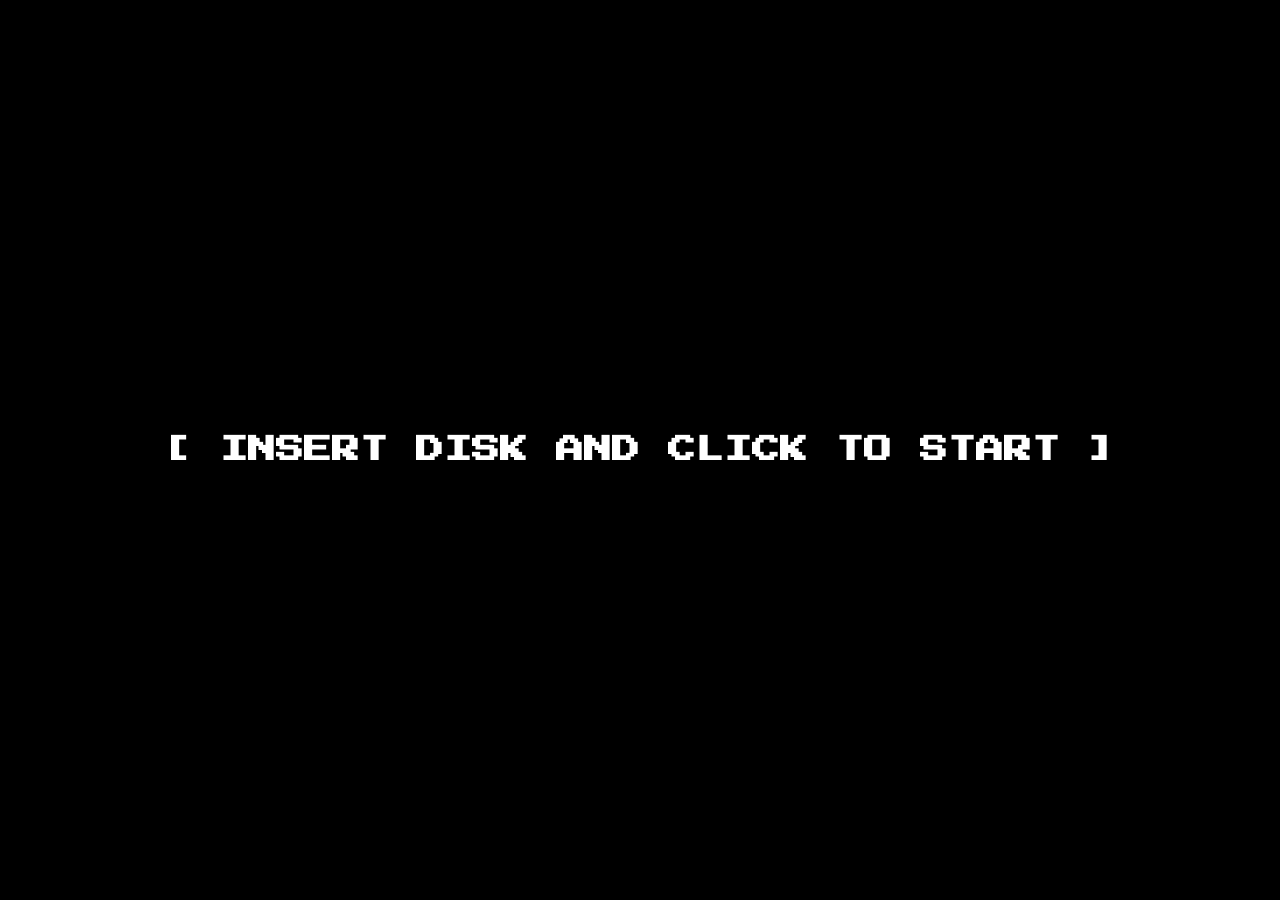
==== chiptunes-fantasy-dev/index.html @ 9811054d "Laden von unkomprimierten YM-Files hinzugefügt." ====
<!DOCTYPE html>
<html lang="de">
<head>
    <meta charset="UTF-8">
    <meta name="viewport" content="width=device-width, initial-scale=1.0">
    <title>Retro Scene Music-Disk</title>
    <link rel="stylesheet" href="css/style.css">
    <link rel="icon" href="data:,">
    <!-- Retro Fonts laden -->
    <link href="https://fonts.googleapis.com/css2?family=Press+Start+2P&family=VT323&display=swap" rel="stylesheet">
</head>
<body class="theme-c64"> 

    <div id="boot-screen">
        <h1 class="blink">[ INSERT DISK AND CLICK TO START ]</h1>
    </div>

    <div id="demo-container" class="hidden">
        
        <div id="visual-zone">
            <canvas id="demo-canvas"></canvas>
            <div class="scanlines"></div> 
        </div>

        <div id="ui-zone">
            <div id="player-panel">
                
                <!-- NEU: Saubere data-theme Attribute statt onclick! -->
                <div class="system-tabs">
                    <button class="tab-btn active" data-theme="theme-c64">C64</button>
                    <button class="tab-btn" data-theme="theme-amiga">AMIGA</button>
                    <button class="tab-btn" data-theme="theme-atari">ATARI ST</button>
                </div>
                
                <ul id="tracklist"></ul>
                
                <div class="controls">
                    <button id="btn-prev">⏮</button>
                    <button id="btn-play">▶ / ⏸</button>
                    <button id="btn-next">⏭</button>
                </div>
                
                <!-- NEU: Die Timeline (Dauer des Tracks) -->
                <div class="timeline-control">
                    <span id="time-current">00:00</span>
                    <input type="range" id="progress-slider" min="0" max="100" value="0" disabled>
                    <span id="time-total">00:00</span>
                </div>

                <div class="volume-control">
                    <label>VOL</label>
                    <input type="range" id="volume-slider" min="0" max="1" step="0.01" value="0.5">
                </div>
            </div>

            <div id="museum-panel">
                <div class="museum-header">
                    <h2>>>> INFO: MOS Technology SID 6581</h2>
                </div>
                <div class="museum-content" id="info-text">
                    <p class="blinking-cursor">_</p>
                </div>
            </div>

        </div>

        <div id="scroller-zone">
            <canvas id="scroller-canvas"></canvas>
        </div>

    </div>

    <!-- WICHTIG: Das Skript MUSS ans Ende des Bodys! -->
    <script type="module" src="js/app.js"></script>
</body>
</html>
---- chiptunes-fantasy-dev/css/style.css ----
/* Globale Variablen für dynamisches Theming */
:root {
    /* Standard: C64 Theme */
    --bg-color: #352879;      /* C64 Dunkelblau */
    --fg-color: #6c5eb5;      /* C64 Hellblau */
    --text-color: #6c5eb5;
    --highlight-color: #ffffff;
    --font-main: 'Press Start 2P', monospace;
    --font-size-base: 10px;
}

body.theme-amiga {
    --bg-color: #000000;      /* Workbench Rand */
    --fg-color: #0055aa;      /* Amiga Blau */
    --text-color: #ffffff;
    --highlight-color: #ff8800; /* Amiga Orange */
    --font-main: 'VT323', monospace;
    --font-size-base: 18px;
}

body.theme-atari {
    --bg-color: #000000;      /* Atari ST Monochrom */
    --fg-color: #222222;
    --text-color: #55ff55;    /* Atari Grün */
    --highlight-color: #ffffff;
    --font-main: 'VT323', monospace;
    --font-size-base: 20px;
}

/* Reset & Basis-Setup */
* {
    box-sizing: border-box;
    margin: 0;
    padding: 0;
}

body, html {
    width: 100%;
    height: 100%;
    background-color: var(--bg-color);
    color: var(--text-color);
    font-family: var(--font-main);
    overflow: hidden; /* Keine Scrollbalken erlaubt in einer Demo! */
    transition: background-color 0.5s, color 0.5s;
}

/* --- BOOT SCREEN --- */
#boot-screen {
    display: flex;
    justify-content: center;
    align-items: center;
    height: 100vh;
    background-color: #000;
    color: #fff;
    cursor: pointer;
    font-size: 14px;
}

.blink {
    animation: blinker 1s linear infinite;
}
@keyframes blinker {
    50% { opacity: 0; }
}

.hidden {
    display: none !important;
}

/* --- HAUPT LAYOUT --- */
#demo-container {
    display: flex;
    flex-direction: column;
    height: 100vh;
}

/* 1. VISUAL ZONE (Canvas) */
#visual-zone {
    height: 40vh;
    position: relative;
    background-color: #000;
    border-bottom: 4px solid var(--text-color);
}
#demo-canvas {
    width: 100%;
    height: 100%;
    display: block;
}

/* Scanlines für Retro CRT Feeling */
.scanlines {
    position: absolute;
    top: 0; left: 0; right: 0; bottom: 0;
    background: linear-gradient(rgba(18, 16, 16, 0) 50%, rgba(0, 0, 0, 0.25) 50%), linear-gradient(90deg, rgba(255, 0, 0, 0.06), rgba(0, 255, 0, 0.02), rgba(0, 0, 255, 0.06));
    background-size: 100% 4px, 3px 100%;
    pointer-events: none;
}

/* 2. UI ZONE (Player + Museum) */
#ui-zone {
    height: 50vh;
    display: flex;
    background-color: var(--bg-color);
    padding: 20px;
    gap: 20px;
}

/* Linke Spalte: Player */
#player-panel {
    flex: 0 0 35%;
    display: flex;
    color: var(--bg-color); /* Schrift dunkelblau auf hellblauem Grund */
    flex-direction: column;
    border: 2px solid var(--text-color);
    background-color: var(--fg-color);
    padding: 10px;
}

.system-tabs {
    display: flex;
    justify-content: space-between;
    margin-bottom: 15px;
}

.tab-btn {
    background: var(--bg-color);
    color: var(--text-color);
    border: 2px solid var(--text-color);
    padding: 5px 10px;
    font-family: var(--font-main);
    font-size: var(--font-size-base);
    cursor: pointer;
}

.tab-btn.active, .tab-btn:hover {
    background: var(--text-color);
    color: var(--bg-color);
}

#tracklist {
    list-style: none;
    flex-grow: 1;
    overflow-y: auto;
    font-size: var(--font-size-base);
    line-height: 1.8;
}

#tracklist li {
    cursor: pointer;
    padding: 2px 5px;
    color: var(--bg-color); 
}

#tracklist li:hover {
    background: var(--bg-color); /* Bei Hover: Hintergrund dunkel... */
    color: var(--fg-color);      /* ...und Schrift hell */
}

.active-track {
    background: var(--highlight-color);
    color: var(--bg-color) !important;
    animation: blinker 2s infinite;
}

.controls {
    display: flex;
    justify-content: center;
    gap: 15px;
    margin-top: 10px;
}

.controls button {
    background: none;
    border: 2px solid var(--text-color);
    font-size: 20px;
    cursor: pointer;
    padding: 5px 10px;
    color: var(--bg-color);
    border-color: var(--bg-color);
}
/* --- TIMELINE --- */
.timeline-control {
    display: flex;
    align-items: center;
    gap: 10px;
    margin-top: 15px;
    color: var(--bg-color);
    font-size: calc(var(--font-size-base) * 0.8);
}
.timeline-control input[type="range"] {
    flex-grow: 1;
    -webkit-appearance: none;
    background: var(--bg-color);
    height: 4px;
    outline: none;
}
.timeline-control input[type="range"]::-webkit-slider-thumb {
    -webkit-appearance: none;
    width: 8px;
    height: 8px;
    background: var(--bg-color);
}

/* --- VOLUME SLIDER --- */
.volume-control {
    display: flex;
    align-items: center;
    gap: 10px;
    margin-top: 10px;
    color: var(--bg-color);
    font-size: calc(var(--font-size-base) * 0.8);
}

.volume-control input[type="range"] {
    flex-grow: 1;
    -webkit-appearance: none;
    background: var(--bg-color);
    height: 4px;
    outline: none;
}

.volume-control input[type="range"]::-webkit-slider-thumb {
    -webkit-appearance: none;
    width: 15px;
    height: 15px;
    background: var(--bg-color);
    border: 2px solid var(--text-color);
    cursor: pointer;
}

/* Rechte Spalte: Museum */
#museum-panel {
    flex: 1;
    border: 2px solid var(--text-color);
    background-color: var(--bg-color);
    padding: 15px;
    display: flex;
    flex-direction: column;
}

.museum-header h2 {
    font-size: calc(var(--font-size-base) * 1.2);
    margin-bottom: 15px;
    border-bottom: 2px dashed var(--text-color);
    padding-bottom: 5px;
    color: var(--highlight-color);
}

.museum-content {
    font-size: var(--font-size-base);
    line-height: 1.5;
    overflow-y: auto;
}

.museum-content p {
    margin-bottom: 15px;
}

.blinking-cursor {
    display: inline-block;
    width: 10px;
    background-color: var(--text-color);
    animation: blinker 1s step-end infinite;
}

/* 3. SCROLLER ZONE */
#scroller-zone {
    height: 10vh;
    background-color: #000;
    border-top: 4px solid var(--text-color);
}
#scroller-canvas {
    width: 100%;
    height: 100%;
    display: block;
}
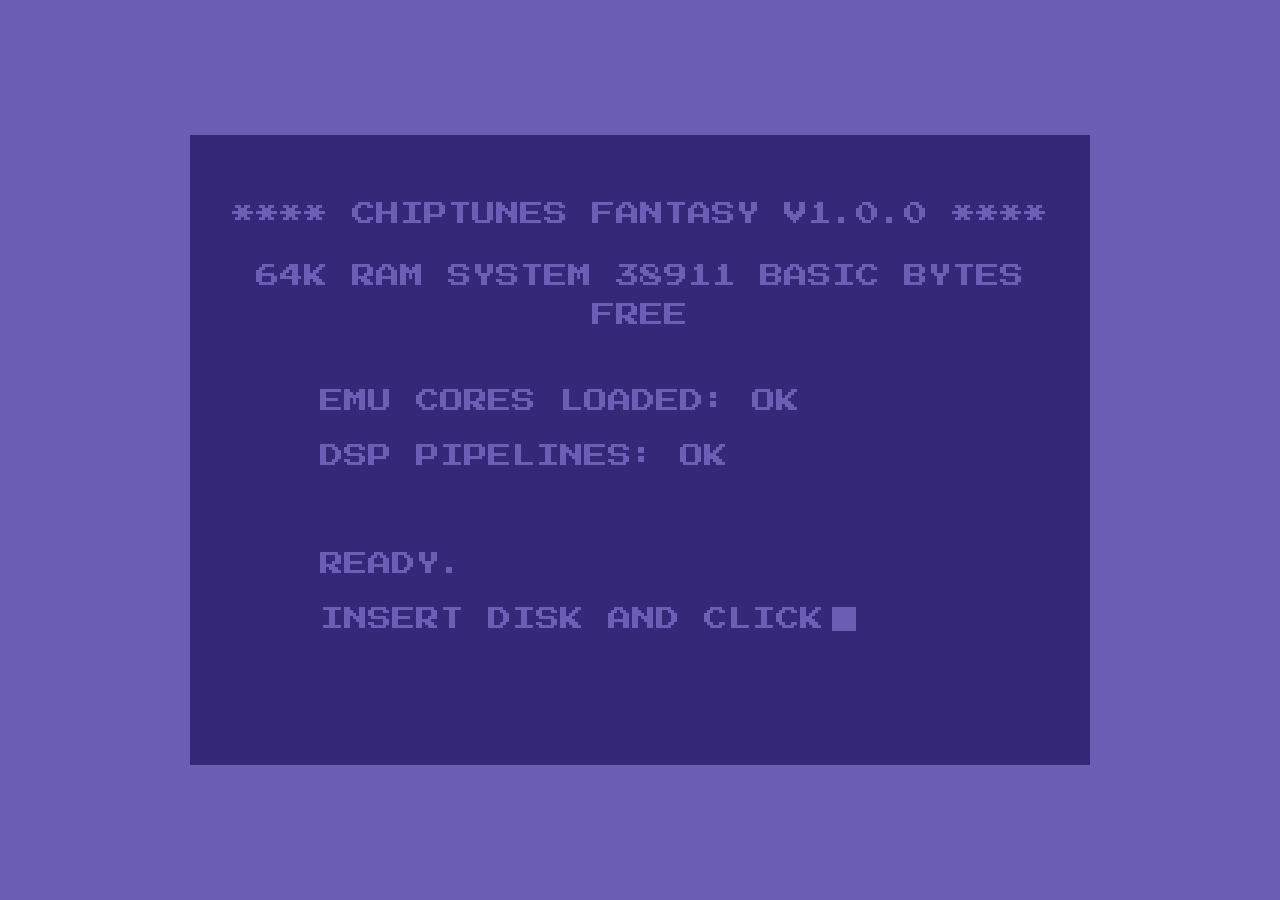
==== commit b3c80ec3: "feat(ui-boot): redesign boot screen as C64 basic cold-boot simulator - Replaced the minimalist black" ====
--- a/chiptunes-fantasy-dev/index.html
+++ b/chiptunes-fantasy-dev/index.html
@@ -3,56 +3,137 @@
 <head>
     <meta charset="UTF-8">
     <meta name="viewport" content="width=device-width, initial-scale=1.0">
-    <title>Retro Scene Music-Disk</title>
+    <title>Chiptunes Fantasy</title>
     <link rel="stylesheet" href="css/style.css">
-    <link rel="icon" href="data:,">
+    
+    <!-- Inline-Daten-Icon, das dem Browser sagt: "Suche nicht nach einer favicon.ico!" -->
+    <link rel="icon" href="data:image/svg+xml;utf8,<svg xmlns='http://www.w3.org/2000/svg' viewBox='0 0 100 100'><text y='0.9em' font-size='90'>🎵</text></svg>">
+    
+    <!-- PWA & iOS Standalone Support -->
+    <link rel="manifest" href="manifest.json">
+    <meta name="apple-mobile-web-app-capable" content="yes">
+    <meta name="apple-mobile-web-app-status-bar-style" content="black-translucent">
+    <meta name="apple-mobile-web-app-title" content="Chiptunes">
+    
+    <!-- Hochauflösendes, inline-codiertes Vektor-Homescreen-Icon für Apple-Geräte -->
+    <link rel="apple-touch-icon" href="data:image/svg+xml;utf8,<svg xmlns='http://www.w3.org/2000/svg' width='180' height='180' viewBox='0 0 180 180'><rect width='180' height='180' fill='%23352879'/><text x='50%25' y='55%25' dominant-baseline='middle' text-anchor='middle' fill='%23ffffff' font-family='monospace' font-size='80' font-weight='bold'>[⛶]</text></svg>">
+
     <!-- Retro Fonts laden -->
     <link href="https://fonts.googleapis.com/css2?family=Press+Start+2P&family=VT323&display=swap" rel="stylesheet">
 </head>
 <body class="theme-c64"> 
 
     <div id="boot-screen">
-        <h1 class="blink">[ INSERT DISK AND CLICK TO START ]</h1>
+        <div class="boot-box">
+            <p class="boot-header">**** CHIPTUNES FANTASY V1.0.0 ****</p>
+            <p class="boot-subheader">64K RAM SYSTEM  38911 BASIC BYTES FREE</p>
+            <div class="boot-logs">
+                <p>EMU CORES LOADED: OK</p>
+                <p>DSP PIPELINES: OK</p>
+                <br>
+                <p>READY.</p>
+                <p>INSERT DISK AND CLICK<span class="boot-cursor"></span></p>
+            </div>
+        </div>
     </div>
 
     <div id="demo-container" class="hidden">
+
+        <!-- ZONE 1: Das Spektakel (40% Höhe) -->
+        <div id="visual-zone">
+
+            <canvas id="demo-canvas"></canvas>
+                        
+            <!-- Das animierte Chiptunes Fantasy Logo -->
+            <div id="brand-logo">
+                <div class="brand-main">CHIPTUNES</div>
+                <div class="brand-sub">FANTASY</div>
+            </div>
+
+            <!-- Das nerdige Hardware-HUD -->
+            <div id="chip-hud" class="collapsed">
+                <div class="hud-header">
+                    <span id="hud-title">DSP REGISTERS</span>
+                    <div>
+                        <button id="btn-hud-info" class="hidden" title="Toggle Cheat Sheet">[?]</button>
+                        <button id="btn-hud-toggle" title="Toggle HUD">[+]</button>
+                    </div>
+                </div>
+                
+                <div id="hud-body" class="hidden">
+                    <div id="hud-matrix"></div>
+                    <div id="hud-legend" class="hidden"></div>
+                </div>
+            </div>
+
+            <!-- PURE AUDIO OVERLAY -->
+            <div id="eco-overlay" class="hidden">
+                <div class="eco-box">
+                    <h2 class="blink">[ PURE AUDIO MODE ]</h2>
+                    <p>Visual processing suspended to conserve power.</p>
+                    <p>DSP Cores running at maximum priority.</p>
+                    <!-- BUGFIX: Tag am Ende korrekt auf </p> geändert -->
+                    <p style="color: var(--text-color); margin-top: 15px; font-weight: bold;">>>> SCREEN SLEEP DISABLED <<<</p>
+                    <button id="btn-eco-off">WAKE UP</button>
+                </div>
+            </div>
+            <!-- NEU: Der Fullscreen-Button Overlay -->
+            <button id="btn-fullscreen" title="Toggle Fullscreen">[ ⛶ ]</button>
+            
+            <div class="scanlines"></div> <!-- CRT Monitor Effekt -->
+        </div>
         
-        <div id="visual-zone">
-            <canvas id="demo-canvas"></canvas>
-            <div class="scanlines"></div> 
+        <!-- DIE STICKY PLAYBACK BAR -->
+        <div id="playback-bar">
+        <div class="controls">
+                <!-- Klassische Tracker ASCII-Buttons -->
+                <button id="btn-prev">|&lt;</button>
+                <button id="btn-play">&gt; / ||</button>
+                <button id="btn-next">&gt;|</button>
+                <button id="btn-eco" title="Pure Audio Mode">ECO</button>
+            </div>
+            
+            <div class="timeline-control">
+                <!-- NEU: Das retro-designte Subsong-Display -->
+                <span id="subsong-display" class="hidden"></span>
+                <span id="time-current">00:00</span>
+                <input type="range" id="progress-slider" min="0" max="100" value="0" disabled>
+                <span id="time-total">00:00</span>
+            </div>
+
+            <div class="volume-control">
+                <label>VOL</label>
+                <input type="range" id="volume-slider" min="0" max="1" step="0.01" value="0.5">
+            </div>
         </div>
 
+        <!-- ZONE 2 & 3: Player und Museum -->
         <div id="ui-zone">
+            
+            <!-- Linke Spalte: Player & Tracklist -->
             <div id="player-panel">
-                
-                <!-- NEU: Saubere data-theme Attribute statt onclick! -->
                 <div class="system-tabs">
                     <button class="tab-btn active" data-theme="theme-c64">C64</button>
                     <button class="tab-btn" data-theme="theme-amiga">AMIGA</button>
                     <button class="tab-btn" data-theme="theme-atari">ATARI ST</button>
                 </div>
                 
-                <ul id="tracklist"></ul>
-                
-                <div class="controls">
-                    <button id="btn-prev">⏮</button>
-                    <button id="btn-play">▶ / ⏸</button>
-                    <button id="btn-next">⏭</button>
+                <div class="core-control">
+                    <label>CORE:</label>
+                    <select id="core-selector"></select>
                 </div>
                 
-                <!-- NEU: Die Timeline (Dauer des Tracks) -->
-                <div class="timeline-control">
-                    <span id="time-current">00:00</span>
-                    <input type="range" id="progress-slider" min="0" max="100" value="0" disabled>
-                    <span id="time-total">00:00</span>
+                <!-- Auf 55°C Standard-Betriebstemperatur initialisiert -->
+                <div class="core-control hidden" id="temp-control-container" style="margin-top: -15px; margin-bottom: 25px; font-size: calc(var(--font-size-base) * 0.8);">
+                    <label>TEMP:</label>
+                    <input type="range" id="temp-slider" min="15" max="75" value="55" style="flex-grow: 1; height: 8px; outline: none; cursor: pointer;">
+                    <span id="temp-display" style="width: 45px; text-align: right;">55°C</span>
                 </div>
+                
+                <ul id="tracklist"></ul>
+            </div> <!-- Ende player-panel -->
 
-                <div class="volume-control">
-                    <label>VOL</label>
-                    <input type="range" id="volume-slider" min="0" max="1" step="0.01" value="0.5">
-                </div>
-            </div>
-
+            <!-- Rechte Spalte: Museum / Info -->
             <div id="museum-panel">
                 <div class="museum-header">
                     <h2>>>> INFO: MOS Technology SID 6581</h2>
@@ -60,15 +141,16 @@
                 <div class="museum-content" id="info-text">
                     <p class="blinking-cursor">_</p>
                 </div>
-            </div>
+            </div> <!-- Ende museum-panel -->
 
-        </div>
+        </div> <!-- Ende ui-zone -->
 
+        <!-- ZONE 4: Scroller -->
         <div id="scroller-zone">
             <canvas id="scroller-canvas"></canvas>
         </div>
 
-    </div>
+    </div> <!-- Ende demo-container -->
 
     <!-- WICHTIG: Das Skript MUSS ans Ende des Bodys! -->
     <script type="module" src="js/app.js"></script>
--- a/chiptunes-fantasy-dev/css/style.css
+++ b/chiptunes-fantasy-dev/css/style.css
@@ -1,33 +1,43 @@
+/* =========================================
+   1. GLOBALE VARIABLEN & THEMES
+   ========================================= */
 /* Globale Variablen für dynamisches Theming */
 :root {
-    /* Standard: C64 Theme */
-    --bg-color: #352879;      /* C64 Dunkelblau */
-    --fg-color: #6c5eb5;      /* C64 Hellblau */
+    --bg-color: #352879;      
+    --fg-color: #6c5eb5;      
     --text-color: #6c5eb5;
+    --panel-text: #352879;    
     --highlight-color: #ffffff;
+    
     --font-main: 'Press Start 2P', monospace;
     --font-size-base: 10px;
 }
 
 body.theme-amiga {
-    --bg-color: #000000;      /* Workbench Rand */
-    --fg-color: #0055aa;      /* Amiga Blau */
+    --bg-color: #000000;      
+    --fg-color: #002244;      
     --text-color: #ffffff;
-    --highlight-color: #ff8800; /* Amiga Orange */
+    --panel-text: #ff8800;    
+    --highlight-color: #ffffff; 
+    
     --font-main: 'VT323', monospace;
     --font-size-base: 18px;
 }
 
 body.theme-atari {
-    --bg-color: #000000;      /* Atari ST Monochrom */
-    --fg-color: #222222;
-    --text-color: #55ff55;    /* Atari Grün */
+    --bg-color: #000000;      
+    --fg-color: #111111;      
+    --text-color: #55ff55;    
+    --panel-text: #55ff55;    
     --highlight-color: #ffffff;
+    
     --font-main: 'VT323', monospace;
     --font-size-base: 20px;
 }
 
-/* Reset & Basis-Setup */
+/* =========================================
+   2. RESET & BASIS
+   ========================================= */
 * {
     box-sizing: border-box;
     margin: 0;
@@ -37,49 +47,127 @@
 body, html {
     width: 100%;
     height: 100%;
+    height: 100dvh; /* Verhindert Safari-Überlauf */
     background-color: var(--bg-color);
     color: var(--text-color);
     font-family: var(--font-main);
-    overflow: hidden; /* Keine Scrollbalken erlaubt in einer Demo! */
+    overflow: hidden; 
     transition: background-color 0.5s, color 0.5s;
 }
 
-/* --- BOOT SCREEN --- */
+.hidden {
+    display: none !important;
+}
+
+.blink {
+    animation: blinker 1s linear infinite;
+}
+@keyframes blinker {
+    50% { opacity: 0; }
+}
+
+/* =========================================
+   3. BOOT SCREEN (C64 Startup Simulation)
+   ========================================= */
+/* =========================================
+   3. BOOT SCREEN (True C64 Resolution & Border)
+   ========================================= */
 #boot-screen {
     display: flex;
     justify-content: center;
     align-items: center;
     height: 100vh;
-    background-color: #000;
-    color: #fff;
+    background-color: #6c5eb5; /* Der echte C64 TV-Rahmen (Light Blue) */
     cursor: pointer;
-    font-size: 14px;
-}
-
-.blink {
-    animation: blinker 1s linear infinite;
-}
-@keyframes blinker {
+}
+
+.boot-box {
+    width: 100%;
+    max-width: 900px;
+    height: 100%;
+    max-height: 70vh;
+    background-color: #352879; /* Das Textfenster (Dark Blue) */
+    padding: 8vh 4vw;
+    color: #6c5eb5;
+    font-family: 'Press Start 2P', monospace;
+    text-transform: uppercase;
+    
+    /* Die Magie für die blockige Original-Auflösung:
+       Verhindert Sub-Pixel-Antialiasing und erzwingt harte Kanten */
+    -webkit-font-smoothing: none;
+    font-smooth: never;
+    image-rendering: pixelated;
+    
+    /* Basisgröße muss ein Vielfaches von 8 sein für perfekte Pixel */
+    font-size: 16px; 
+}
+
+.boot-header {
+    text-align: center;
+    margin-bottom: 24px;
+    line-height: 1.6;
+}
+
+.boot-subheader {
+    text-align: center;
+    margin-bottom: 48px;
+    line-height: 1.6;
+}
+
+.boot-logs {
+    text-align: left;
+    margin: 0 auto;
+    width: 100%;
+    max-width: 640px; /* Simuliert die originalen 40-Zeichen Breite */
+    line-height: 1.6;
+}
+
+.boot-logs p {
+    margin: 16px 0;
+}
+
+/* Originaler, dicker Hardware-Cursor */
+.boot-cursor {
+    display: inline-block;
+    width: 16px;
+    height: 16px;
+    background-color: #6c5eb5;
+    animation: c64-blink 1s steps(2, start) infinite;
+    vertical-align: text-bottom;
+    margin-left: 8px;
+}
+
+@keyframes c64-blink {
+    0%, 100% { opacity: 1; }
     50% { opacity: 0; }
 }
 
-.hidden {
-    display: none !important;
-}
-
-/* --- HAUPT LAYOUT --- */
+/* Auf Desktop-Monitoren die dicken 24px CRT-Pixel simulieren */
+@media (min-width: 800px) {
+    .boot-box {
+        font-size: 24px;
+        padding: 60px 40px;
+    }
+    .boot-cursor {
+        width: 24px;
+        height: 24px;
+    }
+}
+
+/* =========================================
+   4. HAUPT-LAYOUT (ZONEN)
+   ========================================= */
 #demo-container {
     display: flex;
     flex-direction: column;
     height: 100vh;
-}
-
-/* 1. VISUAL ZONE (Canvas) */
+    height: 100dvh; /* Zieht die gesamte App exakt in das sichtbare Browserfenster */
+}
+
 #visual-zone {
-    height: 40vh;
+    height: 35vh;
     position: relative;
     background-color: #000;
-    border-bottom: 4px solid var(--text-color);
 }
 #demo-canvas {
     width: 100%;
@@ -87,7 +175,6 @@
     display: block;
 }
 
-/* Scanlines für Retro CRT Feeling */
 .scanlines {
     position: absolute;
     top: 0; left: 0; right: 0; bottom: 0;
@@ -96,47 +183,184 @@
     pointer-events: none;
 }
 
-/* 2. UI ZONE (Player + Museum) */
 #ui-zone {
-    height: 50vh;
+    height: 47vh;
     display: flex;
     background-color: var(--bg-color);
     padding: 20px;
     gap: 20px;
 }
 
-/* Linke Spalte: Player */
+#scroller-zone {
+    height: 10vh;
+    background-color: #000;
+}
+#scroller-canvas {
+    width: 100%;
+    height: 100%;
+    display: block;
+}
+
+/* =========================================
+   5. PLAYER PANEL (LINKS)
+   ========================================= */
 #player-panel {
     flex: 0 0 35%;
     display: flex;
-    color: var(--bg-color); /* Schrift dunkelblau auf hellblauem Grund */
     flex-direction: column;
-    border: 2px solid var(--text-color);
     background-color: var(--fg-color);
-    padding: 10px;
-}
-
+    color: var(--panel-text); 
+    /* Rahmen entfernt! Nur noch ein satter Farbblock */
+    padding: 15px; 
+}
+
+/* =========================================
+   SKEUOMORPHIC RETRO SYSTEM TABS
+========================================= */
 .system-tabs {
     display: flex;
     justify-content: space-between;
-    margin-bottom: 15px;
+    margin-bottom: 20px;
+    gap: 8px; /* Etwas mehr Luft zwischen den Tasten */
 }
 
 .tab-btn {
-    background: var(--bg-color);
-    color: var(--text-color);
-    border: 2px solid var(--text-color);
-    padding: 5px 10px;
-    font-family: var(--font-main);
+    flex: 1;
+    position: relative;
+    border: none;
+    padding: 10px 0;
+    font-family: inherit;
     font-size: var(--font-size-base);
     cursor: pointer;
-}
-
-.tab-btn.active, .tab-btn:hover {
-    background: var(--text-color);
-    color: var(--bg-color);
-}
-
+    transition: all 0.15s cubic-bezier(0.25, 0.8, 0.25, 1);
+    outline: none;
+    text-transform: uppercase;
+    
+    /* BUGFIX: Verhindert, dass die ASCII-Klammern in eine neue Zeile rutschen! */
+    white-space: nowrap;
+    overflow: hidden;
+    text-overflow: ellipsis; /* Schneidet sanft ab, falls der Platz (z. B. auf Mobile) wirklich zu eng wird */
+}
+
+/* Die magischen Tracker ASCII-Klammer-Generatoren */
+.tab-btn::before {
+    content: "[ ";
+    opacity: 0.15;
+    transition: all 0.15s ease;
+}
+.tab-btn::after {
+    content: " ]";
+    opacity: 0.15;
+    transition: all 0.15s ease;
+}
+
+.tab-btn:hover::before, .tab-btn:hover::after,
+.tab-btn.active::before, .tab-btn.active::after {
+    opacity: 1;
+    color: var(--highlight-color);
+}
+
+/* --- THEME 1: COMMODORE 64 ACCENTS --- */
+body.theme-c64 .tab-btn {
+    background: #201a60; /* Dunkles C64-Blau */
+    color: #6c5eb5;
+    border-bottom: 3px solid #141040;
+}
+/* Spezifische Breiten-Sicherung für den C64 Play-Button gegen Textumbruch */
+body.theme-c64 #btn-play {
+    flex: 1.8 !important;
+}
+body.theme-c64 .tab-btn:hover {
+    color: var(--highlight-color);
+    border-bottom-color: #6c5eb5;
+}
+body.theme-c64 .tab-btn.active {
+    background: #352879; /* C64 Panel-Blau */
+    color: var(--highlight-color);
+    border-bottom: 4px solid var(--highlight-color); /* Hellblauer/Weißer Akzent */
+    box-shadow: inset 0 3px 6px rgba(0,0,0,0.6);
+    transform: translateY(1px);
+}
+
+/* --- THEME 2: AMIGA REGENBOGEN ACCENTS --- */
+body.theme-amiga .tab-btn {
+    background: #0a0a0a;
+    color: #555555;
+    border-top: 3px solid #1a1a1a;
+    font-family: 'VT323', monospace;
+    font-size: 18px;
+}
+body.theme-amiga .tab-btn:hover {
+    color: #ff8800;
+    border-top-color: #ff8800;
+}
+body.theme-amiga .tab-btn.active {
+    background: #112244;
+    color: var(--highlight-color);
+    transform: translateY(1px);
+    box-shadow: inset 0 3px 6px rgba(0,0,0,0.8);
+    
+    /* Der weltberühmte Amiga-Boing-Regenbogen als glühende Oberkante! */
+    border-top: 4px solid transparent;
+    border-image: linear-gradient(90deg, #ff0000, #ff8800, #ffff00, #00ff00, #0000ff, #aa00ff) 1;
+}
+
+/* --- THEME 3: ATARI GREEN GLOW ACCENTS --- */
+body.theme-atari .tab-btn {
+    background: #080808;
+    color: #008800;
+    border: 1px solid #111111;
+    font-family: 'VT323', monospace;
+    font-size: 20px;
+}
+body.theme-atari .tab-btn:hover {
+    color: #55ff55;
+    border-color: #00aa00;
+    box-shadow: 0 0 6px rgba(0, 255, 0, 0.2);
+}
+body.theme-atari .tab-btn.active {
+    background: #111111;
+    color: #55ff55;
+    border-color: #55ff55;
+    transform: translateY(1px);
+    
+    /* Radioaktiver Phosphor-Grün-Glow */
+    box-shadow: inset 0 0 8px rgba(85, 255, 85, 0.4), 0 0 10px rgba(85, 255, 85, 0.6);
+}
+/* --- EMU CORE SELECTOR CONTAINER --- */
+.core-control {
+    display: flex;
+    align-items: center;
+    gap: 10px;
+    margin-bottom: 25px; /* HIER IST DER EXTRA-ABSTAND ZUR TRACKLISTE! */
+    font-size: calc(var(--font-size-base) * 0.8);
+    color: var(--panel-text);
+}
+.core-control select {
+    flex-grow: 1;
+    background-color: var(--bg-color); /* Dunkler Hintergrund */
+    color: var(--highlight-color);     /* KLARES WEISS für maximalen Kontrast! */
+    border: 2px solid var(--panel-text); /* Fetter Rand wie bei den Buttons */
+    padding: 6px;
+    font-family: inherit;
+    font-size: inherit;
+    outline: none;
+    cursor: pointer;
+    transition: all 0.1s;
+}
+
+.core-control select:hover, .core-control select:focus {
+    border-color: var(--highlight-color);
+}
+
+/* Die aufgeklappte Liste ebenfalls lesbar machen */
+.core-control select option {
+    background-color: var(--bg-color);
+    color: var(--highlight-color); 
+    padding: 5px;
+}
+
+/* Playlist */
 #tracklist {
     list-style: none;
     flex-grow: 1;
@@ -144,133 +368,656 @@
     font-size: var(--font-size-base);
     line-height: 1.8;
 }
-
 #tracklist li {
+    color: var(--panel-text); 
+    padding: 4px 8px; /* Etwas mehr Luft zum Atmen */
     cursor: pointer;
-    padding: 2px 5px;
-    color: var(--bg-color); 
+    transition: background 0.2s, color 0.2s;
+    border-left: 4px solid transparent; /* Platzhalter für den Tracker-Balken */
 }
 
 #tracklist li:hover {
-    background: var(--bg-color); /* Bei Hover: Hintergrund dunkel... */
-    color: var(--fg-color);      /* ...und Schrift hell */
-}
-
+    background: rgba(255, 255, 255, 0.1); 
+    color: var(--highlight-color);      
+}
+
+/* Der neue, edle Selektions-Effekt (Tracker Style) */
 .active-track {
-    background: var(--highlight-color);
-    color: var(--bg-color) !important;
-    animation: blinker 2s infinite;
-}
-
-.controls {
-    display: flex;
-    justify-content: center;
-    gap: 15px;
-    margin-top: 10px;
-}
-
-.controls button {
-    background: none;
-    border: 2px solid var(--text-color);
-    font-size: 20px;
-    cursor: pointer;
-    padding: 5px 10px;
-    color: var(--bg-color);
-    border-color: var(--bg-color);
-}
-/* --- TIMELINE --- */
-.timeline-control {
+    background: rgba(0, 0, 0, 0.15); /* Subtiler dunkler Balken */
+    border-left: 4px solid var(--highlight-color) !important; /* Retro Akzent-Linie links */
+    font-weight: normal; /* Keine fetten, unleserlichen Pixel mehr */
+    animation: pulse-text 1.2s infinite alternate ease-in-out;
+}
+
+/* Die Schrift pulsiert nun zwischen Weiß (Glow) und der Themenfarbe */
+@keyframes pulse-text {
+    0% { 
+        color: var(--highlight-color); 
+        text-shadow: 0 0 5px var(--highlight-color); 
+    }
+    100% { 
+        color: var(--panel-text); 
+        text-shadow: none; 
+    }
+}
+
+/* --- PLAYBACK BAR (Die neue Steuerzentrale) --- */
+#playback-bar {
+    display: flex;
+    justify-content: space-between;
+    align-items: center;
+    background-color: var(--fg-color);
+    padding: 10px 20px;
+    gap: 20px;
+    border-bottom: 2px solid var(--bg-color); 
+}
+
+/* FIX 1: Flex-Verteilung für Desktop (Buttons bekommen genug Platz!) */
+.controls { 
+    display: flex; 
+    gap: 5px; 
+    flex: 0 0 300px; /* Feste Breite für die 4 Buttons auf dem Desktop */
+    margin-top: 0; 
+}
+/* Fette Tracker-Slider (Volume & Timeline) */
+.timeline-control, .volume-control {
     display: flex;
     align-items: center;
     gap: 10px;
-    margin-top: 15px;
-    color: var(--bg-color);
-    font-size: calc(var(--font-size-base) * 0.8);
-}
-.timeline-control input[type="range"] {
-    flex-grow: 1;
-    -webkit-appearance: none;
-    background: var(--bg-color);
-    height: 4px;
-    outline: none;
-}
-.timeline-control input[type="range"]::-webkit-slider-thumb {
-    -webkit-appearance: none;
-    width: 8px;
-    height: 8px;
-    background: var(--bg-color);
-}
-
-/* --- VOLUME SLIDER --- */
-.volume-control {
+    flex: 1; /* Nimmt den restlichen Platz ein */
+    margin-top: 0; /* Von 15px auf 0 korrigiert für perfekte vertikale Zentrierung */
+    color: var(--panel-text); /* Perfekter Kontrast */
+    font-size: calc(var(--font-size-base) * 0.9);
+}
+
+.controls button {
+    flex: 1;
+    background: rgba(0, 0, 0, 0.15); 
+    color: var(--panel-text);
+    border: none; 
+    padding: 10px 0;
+    font-size: calc(var(--font-size-base) * 1.2);
+    cursor: pointer;
+    font-family: inherit;
+    transition: all 0.1s;
+}
+.controls button:hover {
+    background: var(--panel-text);
+    color: var(--fg-color);
+}
+.controls button:active {
+    transform: scale(0.95); 
+}
+
+
+/* Fette Tracker-Slider (Volume & Timeline) */
+.timeline-control, .volume-control {
     display: flex;
     align-items: center;
     gap: 10px;
-    margin-top: 10px;
-    color: var(--bg-color);
-    font-size: calc(var(--font-size-base) * 0.8);
-}
-
+    margin-top: 0;
+    color: var(--panel-text); /* Perfekter Kontrast */
+    font-size: calc(var(--font-size-base) * 0.9);
+    line-height: 1; /* Bereinigt theme-abhängige Schriftüberhänge */
+}
+
+.timeline-control input[type="range"], 
 .volume-control input[type="range"] {
     flex-grow: 1;
     -webkit-appearance: none;
-    background: var(--bg-color);
-    height: 4px;
+    background: rgba(0, 0, 0, 0.4); /* Dunkle, edle Schiene */
+    border: 1px solid var(--panel-text);
+    height: 12px;
     outline: none;
-}
-
+    cursor: pointer;
+}
+
+/* Der Schieberegler (Thumb) im fetten Block-Design */
+.timeline-control input[type="range"]::-webkit-slider-thumb,
 .volume-control input[type="range"]::-webkit-slider-thumb {
     -webkit-appearance: none;
-    width: 15px;
-    height: 15px;
-    background: var(--bg-color);
-    border: 2px solid var(--text-color);
+    width: 14px;
+    height: 20px;
+    background: var(--panel-text);
+    border: none;
     cursor: pointer;
 }
-
-/* Rechte Spalte: Museum */
+.timeline-control input[type="range"]::-moz-range-thumb,
+.volume-control input[type="range"]::-moz-range-thumb {
+    width: 14px;
+    height: 20px;
+    background: var(--panel-text);
+    border: none;
+    cursor: pointer;
+    border-radius: 0;
+}
+
+/* =========================================
+   6. MUSEUM PANEL (RECHTS)
+   ========================================= */
 #museum-panel {
     flex: 1;
-    border: 2px solid var(--text-color);
-    background-color: var(--bg-color);
+    /* Rahmen entfernt und Hintergrund transparent, verschmilzt mit der UI-Zone! */
+    background-color: transparent; 
     padding: 15px;
     display: flex;
     flex-direction: column;
 }
-
 .museum-header h2 {
     font-size: calc(var(--font-size-base) * 1.2);
     margin-bottom: 15px;
-    border-bottom: 2px dashed var(--text-color);
-    padding-bottom: 5px;
-    color: var(--highlight-color);
-}
-
+    color: var(--highlight-color);
+    /* Das gestrichelte Unterstreichen ist weg! */
+}
 .museum-content {
     font-size: var(--font-size-base);
     line-height: 1.5;
     overflow-y: auto;
 }
-
 .museum-content p {
+    margin-bottom: 10px;
+}
+
+/* =========================================
+   BRANDING LOGO (CHIPTUNES FANTASY)
+========================================= */
+#brand-logo {
+    position: absolute;
+    top: 15px;
+    left: 20px;
+    z-index: 10;
+    pointer-events: none; /* Klicks gehen durch das Logo hindurch */
+    display: flex;
+    flex-direction: column;
+    /* Die Schwebe-Animation: 3 Sekunden hoch und runter */
+    animation: float-logo 3s ease-in-out infinite alternate;
+}
+
+.brand-main {
+    font-family: 'Press Start 2P', monospace;
+    font-size: 26px; /* Schön präsent, aber nicht zu riesig */
+    letter-spacing: 2px;
+    
+    /* Der klassische 90er "Chrome"-Verlauf (Weiß zu Themenfarbe) */
+    background: linear-gradient(180deg, #ffffff 0%, var(--text-color) 70%, var(--bg-color) 100%);
+    -webkit-background-clip: text;
+    color: transparent;
+    
+    /* Ein harter, schwarzer Retro-Schatten für den 3D-Effekt */
+    filter: drop-shadow(3px 3px 0px #000000);
+    margin-bottom: 4px;
+}
+
+.brand-sub {
+    font-family: 'Press Start 2P', monospace;
+    font-size: 12px;
+    color: var(--highlight-color);
+    letter-spacing: 6px;
+    text-align: right; /* Rechtsbündig unter dem Hauptwort eingerückt */
+    padding-right: 5px;
+    filter: drop-shadow(2px 2px 0px #000000);
+}
+
+@keyframes float-logo {
+    0% { transform: translateY(0px); }
+    100% { transform: translateY(6px); } /* Wabbelt sanft 6 Pixel nach unten */
+}
+
+/* =========================================
+   7. CHIP HUD (DSP MATRIX & ANALYZER)
+   ========================================= */
+#chip-hud {
+    position: absolute;
+    top: 15px;
+    right: 15px;
+    width: 520px; /* Von 480px auf 520px verbreitert (Fix für Amiga-Labels) */
+    background: rgba(0, 0, 0, 0.75);
+    border-left: 4px solid var(--text-color);
+    box-shadow: 0 0 10px rgba(0,0,0,0.5);
+    padding: 15px; 
+    color: var(--highlight-color);
+    pointer-events: auto; 
+    z-index: 15; 
+}
+
+/* NEU: Der geschrumpfte Zustand! */
+#chip-hud.collapsed {
+    width: auto; /* Passt sich exakt an den Text an */
+    padding: 8px 12px; /* Etwas schmaler */
+}
+
+/* --- HIER IST DER GEFIXTE HEADER --- */
+.hud-header {
+    display: flex;
+    justify-content: space-between;
+    align-items: center;
+    border-bottom: 1px dashed var(--text-color);
+    padding-bottom: 5px;
     margin-bottom: 15px;
-}
-
-.blinking-cursor {
-    display: inline-block;
+    font-size: calc(var(--font-size-base) * 0.9);
+    white-space: nowrap; /* VERHINDERT DEN ZEILENUMBRUCH! */
+    gap: 15px; /* Zwingt Platz zwischen Titel und Buttons */
+}
+
+/* Hält [?] und [+] stoisch in einer horizontalen Reihe */
+.hud-header div {
+    display: flex;
+    align-items: center;
+}
+/* ----------------------------------- */
+
+/* Die gestrichelte Trennlinie verstecken, wenn das Menü zu ist */
+#chip-hud.collapsed .hud-header {
+    border-bottom: none;
+    margin-bottom: 0;
+    padding-bottom: 0;
+}
+
+#btn-hud-info, #btn-hud-toggle {
+    background: none;
+    border: none;
+    color: var(--highlight-color);
+    cursor: pointer;
+    font-family: inherit;
+    font-size: inherit;
+    margin-left: 5px;
+}
+
+#btn-hud-info:hover, #btn-hud-toggle:hover { 
+    color: #ffffff; 
+}
+/* Die Hex-Matrix (Fallback für C64 / Amiga) */
+#hud-matrix {
+    display: grid;
+    grid-template-columns: repeat(8, 1fr);
+    gap: 4px;
+}
+.hud-cell {
+    background: rgba(255, 255, 255, 0.1);
+    text-align: center;
+    padding: 4px 2px;
+}
+.hud-cell-label {
+    font-size: calc(var(--font-size-base) * 0.6);
+    color: var(--text-color);
+    margin-bottom: 2px;
+}
+.hud-cell-val {
+    font-size: calc(var(--font-size-base) * 0.9);
+}
+
+/* --- NEU: ADVANCED DSP ANALYZER (Atari ST) --- */
+.atari-analyzer-grid {
+    display: grid;
+    grid-template-columns: 1fr 1fr; /* Zwei saubere 50/50 Spalten */
+    gap: 20px; /* Abstand zwischen den Spalten */
+}
+
+.hud-channel {
+    margin-bottom: 12px;
+    border-bottom: 1px dotted rgba(255,255,255,0.2);
+    padding-bottom: 8px;
+}
+.hud-channel:last-child { border-bottom: none; margin-bottom: 0; padding-bottom: 0; }
+
+.hud-channel h4 {
+    color: var(--highlight-color);
+    font-size: calc(var(--font-size-base) * 0.8);
+    margin-bottom: 8px;
+    /* BUGFIX: Glow extrem reduziert für perfekte Lesbarkeit! */
+    text-shadow: 0 0 2px var(--text-color); 
+    letter-spacing: 1px;
+}
+
+.hud-row {
+    display: flex;
+    align-items: center;
+    margin-bottom: 5px;
+    font-size: calc(var(--font-size-base) * 0.75);
+}
+/* Ersetze diese Klassen im Atari-Bereich der style.css: */
+.hud-row label {
+    flex-shrink: 0;
+    width: 60px; /* Etwas kompakter */
+    color: var(--text-color);
+    opacity: 0.8;
+}
+
+/* Der neue Container für unser Echtzeit-Liniendiagramm */
+.hud-sparkline {
+    flex-grow: 1;
+    height: 18px;
+    background: rgba(0,0,0,0.5);
+    margin-right: 8px;
+    border: 1px solid rgba(255,255,255,0.2);
+    display: block; /* Wichtig für Canvas */
+}
+
+/* Wir behalten den alten Balken für die Volume-Anzeige! */
+.hud-bar {
+    flex-grow: 1;
+    height: 6px;
+    background: rgba(255,255,255,0.15);
+    margin-right: 8px;
+    position: relative;
+    border: 1px solid rgba(0,0,0,0.5);
+}
+.hud-bar-fill {
+    height: 100%;
+    background: var(--text-color);
+    width: 0%; 
+    transition: width 0.05s linear; 
+}
+
+/* Breiteres Textfeld für "12500 Hz", verhindert Zeilenumbruch! */
+.hud-val {
+    flex-shrink: 0;
+    width: 75px; /* <--- HIER VON 55px AUF 75px ÄNDERN */
+    text-align: right;
+    font-family: 'Press Start 2P', monospace; 
+    font-size: 8px;
+    color: var(--highlight-color);
+}
+.hud-led {
+    flex-shrink: 0;
     width: 10px;
-    background-color: var(--text-color);
-    animation: blinker 1s step-end infinite;
-}
-
-/* 3. SCROLLER ZONE */
-#scroller-zone {
-    height: 10vh;
-    background-color: #000;
-    border-top: 4px solid var(--text-color);
-}
-#scroller-canvas {
-    width: 100%;
-    height: 100%;
-    display: block;
+    height: 10px;
+    border-radius: 50%;
+    background: #222;
+    border: 1px solid var(--text-color);
+    margin-right: 4px;
+}
+.hud-led.on {
+    background: var(--text-color);
+    box-shadow: 0 0 6px var(--text-color);
+}
+.hud-text-sel {
+    color: var(--highlight-color);
+    font-weight: bold;
+}
+
+#hud-legend {
+    margin-top: 10px;
+    padding-top: 10px;
+    border-top: 1px solid var(--text-color);
+    font-size: calc(var(--font-size-base) * 0.7);
+    line-height: 1.4;
+    color: var(--text-color);
+}
+/* --- PURE AUDIO / ECO MODE OVERLAY --- */
+#eco-overlay {
+    position: absolute;
+    top: 0; left: 0; right: 0; bottom: 0;
+    background: rgba(0, 0, 0, 0.85); /* Sehr dunkel, spart Display-Strom (OLED) */
+    backdrop-filter: blur(5px);
+    z-index: 20; /* Liegt über ALLEM im Visual-Bereich (auch dem HUD) */
+    display: flex;
+    justify-content: center;
+    align-items: center;
+}
+
+.eco-box {
+    display: flex;             /* Als Flex-Container deklarieren */
+    flex-direction: column;    /* Vertikale Aufreihung erzwingen */
+    align-items: center;       /* Mittig ausrichten */
+    text-align: center;
+    border: 1px solid var(--text-color);
+    background: rgba(0, 0, 0, 0.5);
+    padding: 20px;
+    box-shadow: 0 0 15px rgba(0,0,0,0.8);
+    gap: 8px;                  /* Einheitlicher vertikaler Abstand */
+}
+
+.eco-box h2 {
+    color: var(--text-color);
+    margin-bottom: 15px;
+}
+
+.eco-box p {
+    color: var(--highlight-color);
+    font-size: calc(var(--font-size-base) * 0.8);
+    margin-bottom: 5px;
+    opacity: 0.8;
+}
+
+#btn-eco-off {
+    display: block;            /* BUGFIX: Erzwingt den Umbruch in eine eigene Zeile */
+    margin: 20px auto 0 auto;  /* Zentriert den Button horizontal und schafft Abstand nach oben */
+    background: transparent;
+    color: var(--highlight-color);
+    border: 2px solid var(--highlight-color);
+    padding: 10px 20px;
+    font-family: inherit;
+    font-size: var(--font-size-base);
+    cursor: pointer;
+    transition: all 0.2s;
+}
+
+#btn-eco-off:hover {
+    background: var(--highlight-color);
+    color: #000;
+}
+
+/* =========================================
+   FULLSCREEN BUTTON & OVERRIDES
+========================================= */
+#btn-fullscreen {
+    position: absolute;
+    bottom: 15px;
+    right: 15px;
+    z-index: 12; /* Liegt über dem Canvas, aber unter dem HUD */
+    background: rgba(0, 0, 0, 0.6);
+    border: 1px solid var(--text-color);
+    color: var(--highlight-color);
+    padding: 6px 12px;
+    font-family: var(--font-main);
+    font-size: 10px; /* Winziges, crisp-nerdiges Font-Scale */
+    cursor: pointer;
+    transition: all 0.1s;
+    outline: none;
+}
+
+#btn-fullscreen:hover {
+    background: var(--text-color);
+    color: #000;
+    border-color: var(--highlight-color);
+}
+
+/* Erzwingt, dass die Visualisierungs-Zone im Vollbildmodus den ganzen Screen füllt */
+#visual-zone:fullscreen {
+    width: 100% !important;
+    height: 100% !important;
+}
+#visual-zone:-webkit-full-screen {
+    width: 100% !important;
+    height: 100% !important;
+}
+/* Pseudo-Fullscreen Fallback für iOS / iPhone */
+#visual-zone.pseudo-fullscreen {
+    position: fixed !important;
+    inset: 0 !important; /* Setzt Top, Right, Bottom, Left auf 0 */
+    width: 100% !important;
+    height: 100% !important;
+    max-width: none !important;
+    max-height: none !important;
+    z-index: 999999 !important; /* Zwingt sich über Safari-UI-Artefakte */
+    margin: 0 !important;
+    border-radius: 0 !important;
+}
+/* Sichert, dass der Button auch im iOS-Vollbild anklickbar bleibt (Safari Addressbar Puffer) */
+#visual-zone.pseudo-fullscreen #btn-fullscreen {
+    bottom: calc(20px + env(safe-area-inset-bottom)) !important;
+    right: calc(20px + env(safe-area-inset-right)) !important;
+}
+/* =========================================
+   SUBSONG DISPLAY TIMELINE OVERLAY
+========================================= */
+#subsong-display {
+    font-family: inherit;
+    font-size: calc(var(--font-size-base) * 0.9);
+    color: var(--highlight-color);
+    margin-right: 15px; /* Schafft Platz zur Zeitanzeige */
+    text-shadow: 0 0 4px var(--text-color);
+    letter-spacing: 1px;
+}
+/* =========================================
+   8. MOBILE RESPONSIVE DESIGN (Smartphones)
+   ========================================= */
+@media (max-width: 800px) {
+    
+    /* 1. iOS STICKY BUGFIX: Safari killt Sticky, wenn body overflow-hidden hat! */
+    body, html {
+        overflow: visible !important; 
+        height: auto;
+        min-height: 100dvh; /* Mobile Safari Anpassung */
+    }
+
+    /* Begrenzt die Höhe des aufgeklappten HUDs auf Handys */
+    #hud-body {
+        max-height: 35vh; /* FIX 2A: Passt nun perfekt in die 45vh Visual-Zone! */
+        overflow-y: auto;
+        overflow-x: hidden;
+    }
+
+    #demo-container {
+        height: auto;
+        min-height: 100vh;
+    }
+
+    #visual-zone {
+        height: 45vh; /* Etwas mehr Platz für das gestapelte HUD */
+    }
+
+    /* Das Scroller-Zone Upgrade für den sicheren iOS-Rand */
+    #scroller-zone {
+        height: auto;
+        min-height: 8vh;
+        padding-bottom: env(safe-area-inset-bottom); /* iOS Home-Indikator Safe Area Support */
+        box-sizing: border-box; /* Garantiert korrekte Höhenberechnung */
+    }
+
+    /* 2. UI-Zonen untereinander stapeln */
+    #ui-zone {
+        flex-direction: column;
+        height: auto;
+        padding: 10px;
+    }
+
+    #player-panel, #museum-panel {
+        flex: none;
+        width: 100%;
+    }
+
+    /* FIX 2: Museum aufklappen! Der Nutzer scrollt das Handy, nicht die Box! */
+    .museum-content {
+        overflow-y: visible !important; 
+    }
+
+/* NEU: Sticky Playback-Bar auf dem Handy (iOS Safe!) */
+    #playback-bar {
+        position: -webkit-sticky; 
+        position: sticky;
+        top: 0; 
+        z-index: 100; 
+        flex-wrap: wrap; 
+        padding: 10px;
+        box-shadow: 0 5px 15px rgba(0,0,0,0.8); 
+        align-items: center; /* Override Desktop-Stretch */
+    }
+    
+    /* ZEILE 1: Buttons dehnen sich vollflächig aus */
+    #playback-bar .controls { 
+        flex: 1 1 100%; 
+        width: 100%; 
+        display: flex;
+        gap: 5px; 
+        margin-bottom: 12px; /* Schafft Luft zur Timeline */
+    }
+
+    /* ZEILE 2: Timeline-Schieberegler nimmt die ganze Breite ein */
+    #playback-bar .timeline-control { 
+        flex: 1 1 100%; 
+        width: 100%; 
+        margin-bottom: 10px; 
+    }
+    
+    /* ZEILE 3: Volume-Schieberegler nimmt die ganze Breite ein */
+    #playback-bar .volume-control { 
+        flex: 1 1 100%; 
+        width: 100%; 
+        justify-content: flex-start; 
+    }
+    
+    /* Play/Pause bleibt doppelt so breit wie die restlichen Tasten */
+    #playback-bar #btn-prev, 
+    #playback-bar #btn-next,
+    #playback-bar #btn-eco { 
+        flex: 1; 
+    }
+    
+    #playback-bar #btn-play { 
+        flex: 2; 
+        font-weight: bold; 
+    }
+    
+    /* Griffige Touch-Tastenhöhe */
+    #playback-bar .controls button {
+        padding: 14px 0; 
+        font-size: calc(var(--font-size-base) * 1.3); 
+    }
+    /* Tracklist Touch-Friendly machen & Höhe limitieren */
+    #tracklist {
+        max-height: 250px; 
+    }
+    
+    #tracklist li {
+        padding: 10px 5px; 
+        margin-bottom: 2px;
+    }
+
+    /* Logo auf Handys leicht verkleinern */
+    #brand-logo {
+        top: 10px;
+        left: 10px;
+    }
+    .brand-main { font-size: 18px; }
+    .brand-sub { font-size: 9px; letter-spacing: 4px; }    
+
+    /* 3. Das HUD (DSP Matrix) komprimieren */
+    #chip-hud {
+        width: 94%;
+        top: 10px;
+        right: 3%;
+        padding: 8px;
+        z-index: 110; /* FIX 2B: Liegt jetzt ÜBER der Sticky-Bar (z-index: 100)! */
+    }
+
+    #chip-hud.collapsed {
+        width: auto;
+        right: 10px; 
+    }
+
+    /* Das Atari Analyzer-Grid von 2 auf 1 Spalte umbrechen */
+    .atari-analyzer-grid {
+        grid-template-columns: 1fr;
+        gap: 5px;
+    }
+
+    /* Balken im HUD leicht anpassen */
+    .hud-row label {
+        width: 55px; 
+    }
+    
+    .hud-channel {
+        margin-bottom: 5px;
+        padding-bottom: 5px;
+    }
+}
+
+/* Blendet den Cursor im Vollbildmodus bei Inaktivität aus */
+#visual-zone.no-cursor {
+    cursor: none !important;
+}
+#visual-zone.no-cursor * {
+    cursor: none !important;
 }
